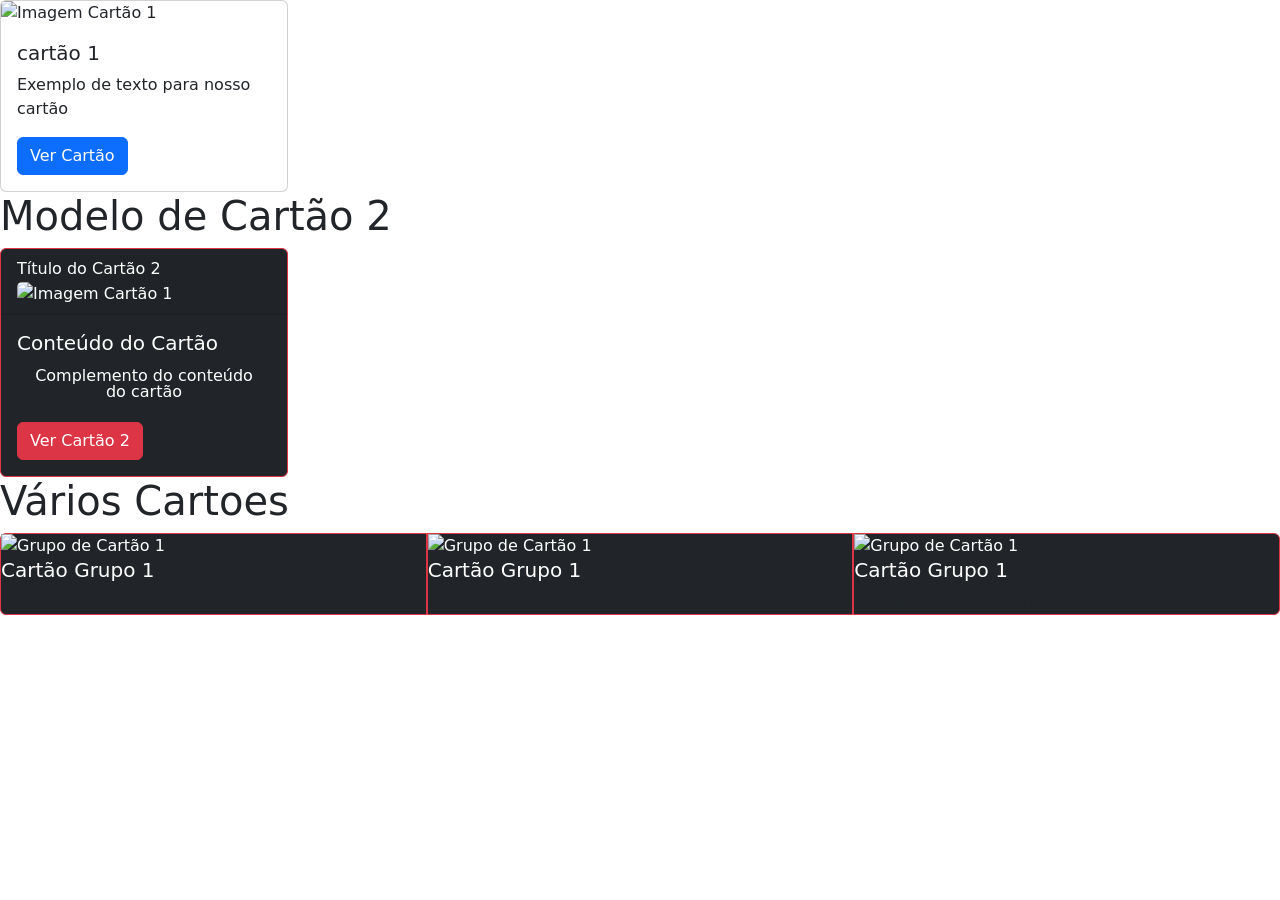
==== LIMA/Aula 14/index2.html @ 02b31ab4 "cartoes" ====
<!DOCTYPE html>
<html lang="pt-BR">
<head>
    <meta charset="UTF-8">
    <meta name="viewport" content="width=device-width, initial-scale=1.0">
    <link href="https://cdn.jsdelivr.net/npm/bootstrap@5.3.9/dist/css/bootstrap.min.css" rel="stylesheet" integrity="sha384-yEPZ7jP9S0QKiUQ0m3jjsO4ProIW7wvR9gXkI7JOGa2XVsw53Yke2bsdkBbjmmiX" crossorigin="anonymous">
  </head>
    <title>Cartões</title>
</head>
<body>
    <section>
        <article class="card" style="width: 18rem;">
            <img src="C:\Users\55469011879\Desktop\segundo_termo\LIMA\Aula 14\img\download (3).jpg" class="card-img-top" alt="Imagem Cartão 1">
            <aside class="card-body">
                <h5 class="card-title">cartão 1</h5>
                <p class="card-text">Exemplo de texto para nosso cartão</p>
                <a href="#" class="btn btn-primary">Ver Cartão</a>
            </aside>
        </article>
    </section>


    <h1>Modelo de Cartão 2</h1>
<section class="d-flex-justify-content-center">
    <article class="card text-bg-dark border border-danger" style="width: 18rem;">
        <aside class="card-header">
            Título do Cartão 2
        <img src="C:\Users\55469011879\Desktop\segundo_termo\LIMA\Aula 14\img\download (2).jpg" class="card-img-top" alt="Imagem Cartão 1">  
        </aside>
        <header class="card-body">
            <h5 class="card-title">Conteúdo do Cartão</h5>
            <p class="badge card-text text-wrap fs-6 fw-light">Complemento do conteúdo do cartão</p>
            <a href="#c" class="btn btn-danger">Ver Cartão 2</a>
        </header>
    </article>
</section>
<h1>Vários Cartoes</h1>
<section class="card-group">
    <article class="card text-bg-dark border border-danger" >
        <img src="C:\Users\55469011879\Desktop\segundo_termo\LIMA\Aula 14\img\download (4).jpg" alt="Grupo de Cartão 1" style="width:20 rem;>
        <aside class="card-body">
            <h5 class="Card-title"> Cartão Grupo 1</h5>
            <p class="card-text"><small
            class="text-body-secondary">Complemento para o cartão </small></p>
        </aside>
    </article>
    <article class="card text-bg-dark border border-danger">
        <img src="C:\Users\55469011879\Desktop\segundo_termo\LIMA\Aula 14\img\87_1k Likes, 611 Comments - Filmthusiast (@filmthusiast) on Instagram_ “This is oddly therapeutic”.jpg" alt="Grupo de Cartão 1" style="width: 28rem;>
        <aside class="card-body">
            <h5 class="Card-title"> Cartão Grupo 1</h5>
            <p class="card-text"><small
            class="text-body-secondary">Complemento para o cartão </small></p>
        </aside>
    </article>
    <article class="card text-bg-dark border border-danger">
        <img src="C:\Users\55469011879\Desktop\segundo_termo\LIMA\Aula 14\img\download (6).jpg" alt="Grupo de Cartão 1" style="width: 28rem;>
        <aside class="card-body">
            <h5 class="Card-title"> Cartão Grupo 1</h5>
            <p class="card-text"><small
            class="text-body-secondary">Complemento para o cartão </small></p>
        </aside>
    </article>
</section>
</body>
</html>
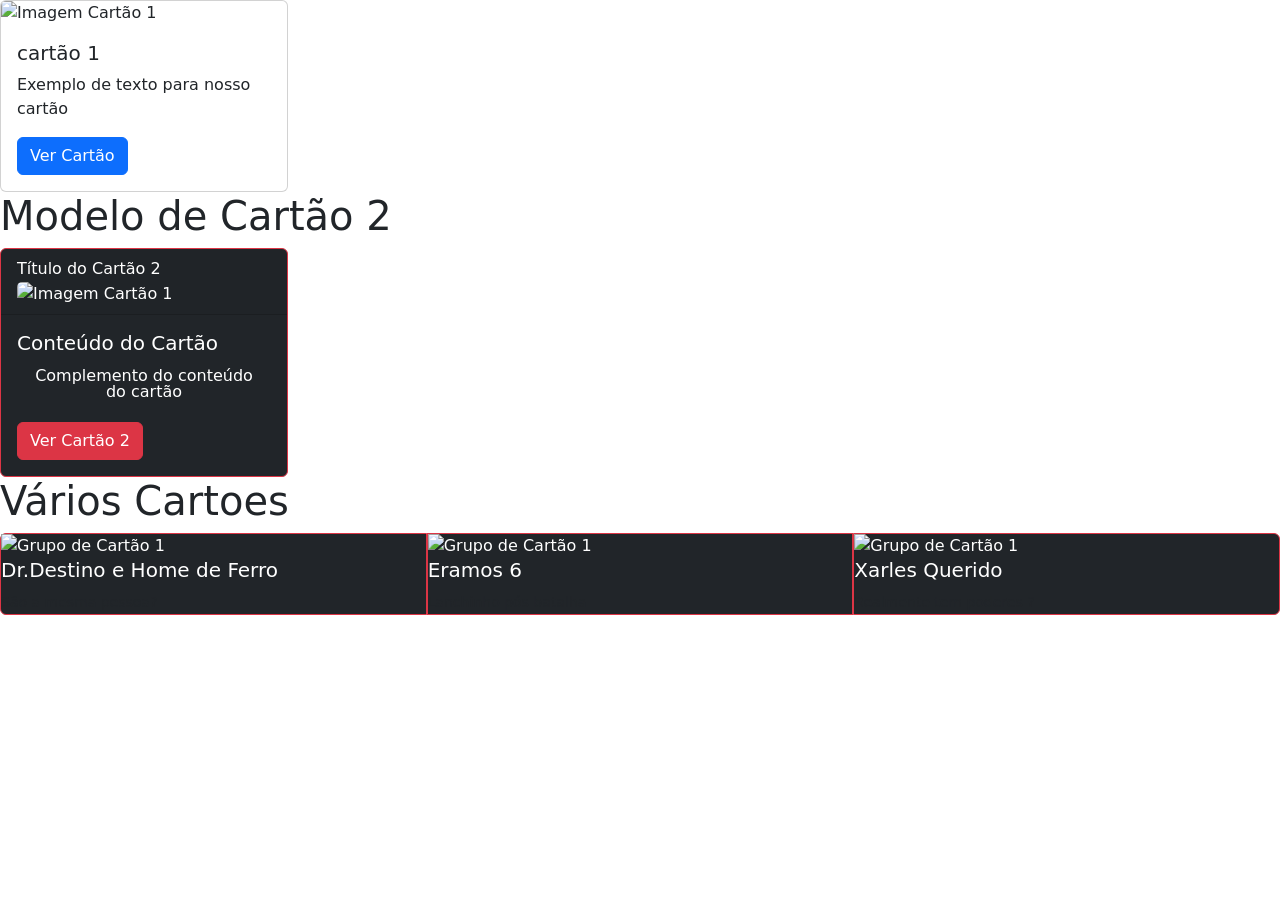
==== commit 5b91b177: "escrevendo textos" ====
--- a/LIMA/Aula 14/index2.html
+++ b/LIMA/Aula 14/index2.html
@@ -39,25 +39,24 @@
     <article class="card text-bg-dark border border-danger" >
         <img src="C:\Users\55469011879\Desktop\segundo_termo\LIMA\Aula 14\img\download (4).jpg" alt="Grupo de Cartão 1" style="width:20 rem;>
         <aside class="card-body">
-            <h5 class="Card-title"> Cartão Grupo 1</h5>
-            <p class="card-text"><small
-            class="text-body-secondary">Complemento para o cartão </small></p>
+            <h5 class="Card-title"> Dr.Destino e Home de Ferro</h5>
+            <p class="card-text"><small class="text-body-secondary">São a mesma pessoa?</small></p>
         </aside>
     </article>
     <article class="card text-bg-dark border border-danger">
-        <img src="C:\Users\55469011879\Desktop\segundo_termo\LIMA\Aula 14\img\87_1k Likes, 611 Comments - Filmthusiast (@filmthusiast) on Instagram_ “This is oddly therapeutic”.jpg" alt="Grupo de Cartão 1" style="width: 28rem;>
+        <img src="C:\Users\55469011879\Desktop\segundo_termo\LIMA\Aula 14\img\87_1k Likes, 611 Comments - Filmthusiast (@filmthusiast) on Instagram_ “This is oddly therapeutic”.jpg" alt="Grupo de Cartão 1" style="width: 20rem;>
         <aside class="card-body">
-            <h5 class="Card-title"> Cartão Grupo 1</h5>
+            <h5 class="Card-title"> Eramos 6 </h5>
             <p class="card-text"><small
-            class="text-body-secondary">Complemento para o cartão </small></p>
+            class="text-body-secondary">Lanchinho pós batalha </small></p>
         </aside>
     </article>
     <article class="card text-bg-dark border border-danger">
-        <img src="C:\Users\55469011879\Desktop\segundo_termo\LIMA\Aula 14\img\download (6).jpg" alt="Grupo de Cartão 1" style="width: 28rem;>
+        <img src="C:\Users\55469011879\Desktop\segundo_termo\LIMA\Aula 14\img\download (6).jpg" alt="Grupo de Cartão 1" style="width: 20rem;>
         <aside class="card-body">
-            <h5 class="Card-title"> Cartão Grupo 1</h5>
+            <h5 class="Card-title">Xarles Querido</h5>
             <p class="card-text"><small
-            class="text-body-secondary">Complemento para o cartão </small></p>
+            class="text-body-secondary">Realmente tem poderes ?</small></p>
         </aside>
     </article>
 </section>
